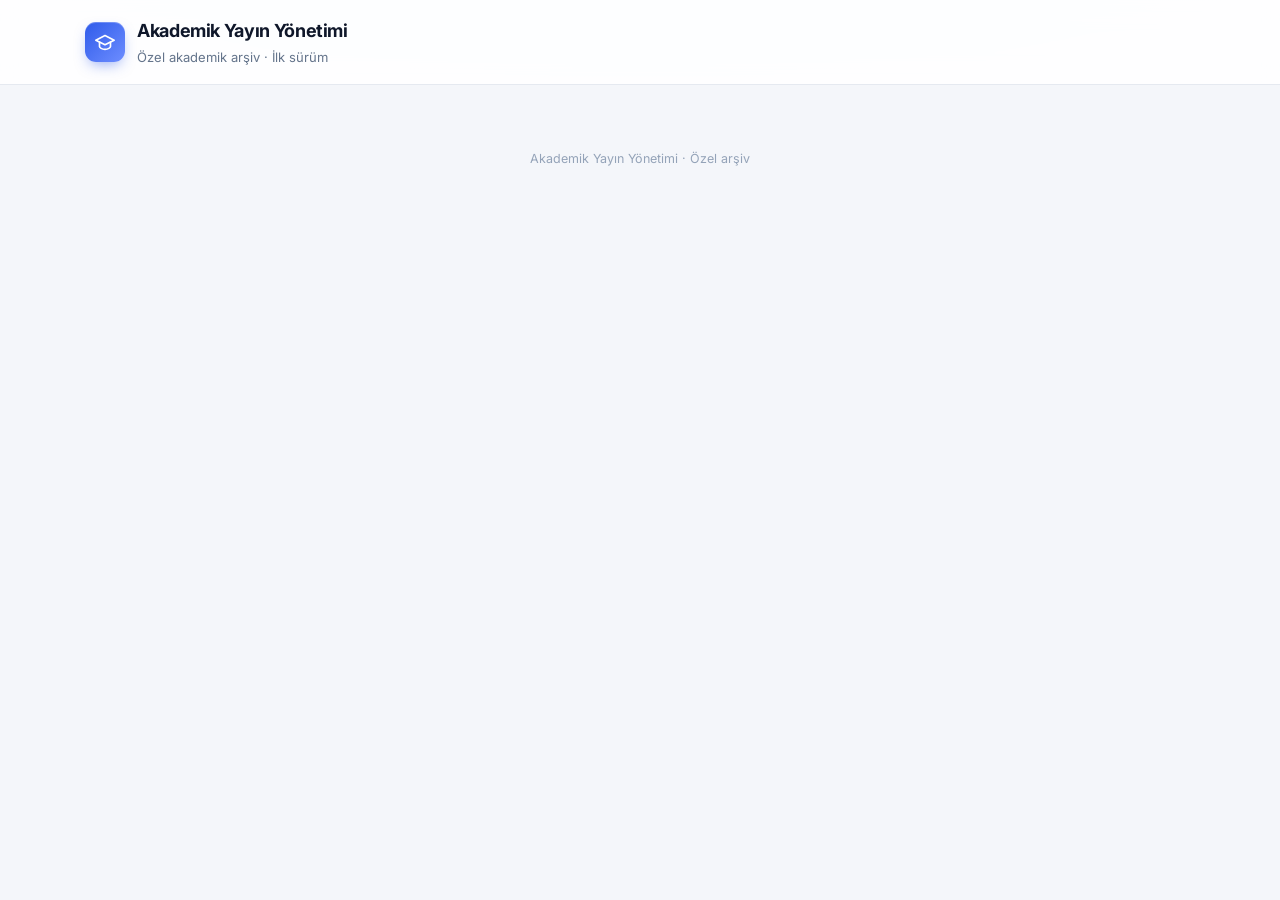
==== index.html @ 17ab039a "index.html" ====
<!doctype html>
<html lang="tr">
<head>
<meta charset="UTF-8">
<meta name="viewport" content="width=device-width, initial-scale=1">
<meta name="theme-color" content="#2f5bea">
<meta name="robots" content="noindex, nofollow">
<title>Akademik Yayın ve CV Yönetimi</title>
<link rel="preconnect" href="https://fonts.googleapis.com">
<link rel="preconnect" href="https://fonts.gstatic.com" crossorigin>
<link href="https://fonts.googleapis.com/css2?family=Inter:wght@400;500;600;700&display=swap" rel="stylesheet">
<link rel="stylesheet" href="./style.css">
</head>
<body>

<header class="top">
  <div class="brand">
    <span class="brand-mark" aria-hidden="true">
      <svg viewBox="0 0 24 24" fill="none" stroke="currentColor" stroke-width="1.8" stroke-linecap="round" stroke-linejoin="round"><path d="M22 10 12 5 2 10l10 5 10-5Z"/><path d="M6 12v5c0 1.2 2.7 3 6 3s6-1.8 6-3v-5"/></svg>
    </span>
    <div>
      <strong>Akademik Yayın Yönetimi</strong>
      <small>Özel akademik arşiv · İlk sürüm</small>
    </div>
  </div>
  <button id="logout" class="secondary hidden">Çıkış</button>
</header>

<main>

<section id="setup" class="panel hidden">
  <h2>Kurulum gerekiyor</h2>
  <p>Önce README.md içindeki Supabase kurulumunu tamamlayın ve config.js dosyasına proje URL'si ile publishable/anon anahtarını girin.</p>
</section>

<section id="loginPanel" class="panel narrow hidden">
  <h1>Güvenli giriş</h1>
  <p class="lead">Yayınlarınız yalnızca yetkili hesabınızla görüntülenir.</p>
  <form id="loginForm">
    <label>E-posta<input id="email" type="email" autocomplete="username" required></label>
    <label>Şifre<input id="password" type="password" autocomplete="current-password" required></label>
    <div class="actions"><button class="block">Giriş yap</button></div>
  </form>
  <p id="loginMsg" class="message"></p>
</section>

<div id="app" class="hidden">

<nav class="tabs" aria-label="Bölümler">
  <button data-tab="publications" class="selected">
    <svg viewBox="0 0 24 24" fill="none" stroke="currentColor" stroke-width="1.8" stroke-linecap="round" stroke-linejoin="round" aria-hidden="true"><path d="M4 19.5A2.5 2.5 0 0 1 6.5 17H20"/><path d="M6.5 2H20v20H6.5A2.5 2.5 0 0 1 4 19.5v-15A2.5 2.5 0 0 1 6.5 2Z"/></svg>Yayınlarım
  </button>
  <button data-tab="edit">
    <svg viewBox="0 0 24 24" fill="none" stroke="currentColor" stroke-width="1.8" stroke-linecap="round" stroke-linejoin="round" aria-hidden="true"><circle cx="12" cy="12" r="9"/><path d="M12 8v8M8 12h8"/></svg>Yayın ekle
  </button>
  <button data-tab="presentationsTab">
    <svg viewBox="0 0 24 24" fill="none" stroke="currentColor" stroke-width="1.8" stroke-linecap="round" stroke-linejoin="round" aria-hidden="true"><rect x="3" y="4" width="18" height="12" rx="2"/><path d="M12 16v4M8 20h8"/></svg>Sunumlar
  </button>
  <button data-tab="cv">
    <svg viewBox="0 0 24 24" fill="none" stroke="currentColor" stroke-width="1.8" stroke-linecap="round" stroke-linejoin="round" aria-hidden="true"><path d="M14 2H6a2 2 0 0 0-2 2v16a2 2 0 0 0 2 2h12a2 2 0 0 0 2-2V8Z"/><path d="M14 2v6h6M8 13h8M8 17h5"/></svg>CV / Çıktı
  </button>
  <button data-tab="profile">
    <svg viewBox="0 0 24 24" fill="none" stroke="currentColor" stroke-width="1.8" stroke-linecap="round" stroke-linejoin="round" aria-hidden="true"><circle cx="12" cy="8" r="4"/><path d="M4 21a8 8 0 0 1 16 0"/></svg>Profilim
  </button>
</nav>

<!-- ============ YAYINLARIM ============ -->
<section id="publications" class="panel tab">
  <h1>Bilimsel yayınlarım</h1>
  <div class="stats">
    <div><small>Yayın</small><strong id="count">0</strong></div>
    <div><small>Kaydedilmiş atıf</small><strong id="citations">0</strong></div>
  </div>
  <label>Yayın ara<input id="search" type="search" placeholder="Başlık, yazar, dergi, yıl..."></label>
  <div id="list"></div>
</section>

<!-- ============ YAYIN EKLE / DÜZENLE ============ -->
<section id="edit" class="panel tab hidden">
  <h1 id="editTitle">Yeni yayın ekle</h1>
  <form id="publicationForm">
    <input id="pubId" type="hidden">

    <h2 class="form-section">Tanımlayıcılar</h2>
    <div class="columns">
      <label>DOI<input id="doi" placeholder="10.xxxx/xxxxx"></label>
      <label>PMID<input id="pmid" placeholder="PubMed kimliği"></label>
    </div>
    <div class="actions tight"><button id="doiLookup" type="button" class="secondary">DOI ile bilgileri getir</button></div>

    <h2 class="form-section">Yayın bilgileri</h2>
    <label>Makale başlığı *<input id="title" required></label>
    <label>Yazarlar<input id="authors" placeholder="Soyadı Adı; Soyadı Adı"></label>
    <div class="columns">
      <label>Dergi<input id="journal"></label>
      <label>Yıl<input id="year" type="number" min="1900" max="2100"></label>
    </div>

    <div class="columns">
      <label>Yayın kategorisi
        <select id="publicationCategory">
          <option value="unclassified">Sınıflandırılmamış</option>
          <option value="sci">SCI / SCI-Expanded</option>
          <option value="esci">ESCI</option>
          <option value="scopus">Scopus / Diğer uluslararası indeksler</option>
          <option value="international">Diğer uluslararası hakemli dergiler</option>
          <option value="national">Ulusal hakemli dergiler</option>
          <option value="other">Diğer bilimsel yayınlar</option>
        </select>
      </label>
    </div>

    <div class="columns">
      <label>Cilt (Volume)<input id="volume" type="text" placeholder="Örn: 25"></label>
      <label>Sayı (Issue)<input id="issue" type="text" placeholder="Örn: 3"></label>
    </div>
    <div class="columns">
      <label>Sayfa aralığı<input id="pages" type="text" placeholder="Örn: 125-132"></label>
      <label>Makale numarası<input id="articleNumber" type="text" placeholder="Örn: e10452"></label>
    </div>

    <h2 class="form-section">Bağlantılar ve atıf</h2>
    <div class="columns">
      <label>PubMed bağlantısı<input id="pubmedUrl" type="url" placeholder="https://pubmed.ncbi.nlm.nih.gov/..."></label>
      <label>Dergi bağlantısı<input id="journalUrl" type="url" placeholder="https://..."></label>
    </div>
    <div class="columns">
      <label>Atıf sayısı <span class="hint">(elle güncellenebilir)</span><input id="citationCount" type="number" min="0" value="0"></label>
      <label>Atıf kaynağı<input id="citationSource" placeholder="OpenAlex / Scopus / WoS / Google Scholar"></label>
    </div>

    <h2 class="form-section">Dosya ve notlar</h2>
    <div id="existingPdf" class="notice hidden">
      <div class="notice-row">
        <span><strong>Mevcut PDF:</strong> <span id="existingPdfName"></span></span>
        <button type="button" id="openExistingPdf" class="secondary">PDF dosyasını aç</button>
      </div>
      <label class="check"><input id="removePdf" type="checkbox"> Mevcut PDF dosyasını kaldır</label>
    </div>
    <label>PDF dosyası <span class="hint">(özel depoya yüklenir; yeni dosya seçerseniz eskisinin yerini alır)</span><input id="pdf" type="file" accept="application/pdf"></label>
    <label>Notlar<textarea id="notes" rows="3"></textarea></label>

    <div class="actions">
      <button type="submit">Yayını kaydet</button>
      <button type="button" id="cancelEdit" class="secondary">Temizle</button>
    </div>
    <p class="message" id="saveMsg"></p>
  </form>
</section>

<!-- ============ SUNUMLAR ============ -->
<section id="presentationsTab" class="panel tab hidden">
  <h1>Sunumlarım</h1>

  <form id="presentationForm" class="subpanel">
    <h3>Yeni sunum yükle</h3>
    <label>Sunum başlığı *<input id="presTitle" required placeholder="Örn: Kranial Görüntüleme Sunumu"></label>
    <label>Dosya (PPTX, PDF vb.) *<input id="presFile" type="file" required accept=".pptx,.pdf,.ppt,.ppsx"></label>
    <div class="actions"><button type="submit">Sunumu yükle</button></div>
    <p class="message" id="presMsg"></p>
  </form>

  <label>Sunum ara<input id="presSearch" type="search" placeholder="Sunum başlığı ara..."></label>

  <div id="presentationsList"><p>Yüklenen sunum bulunmuyor.</p></div>
</section>

<!-- ============ CV ============ -->
<section id="cv" class="panel tab hidden">
  <h1>Akademik CV ve yayın listesi</h1>
  <p class="lead">CV'ye eklenecek yayınları işaretleyin; tarayıcıdan PDF olarak kaydedebilir veya yazdırabilirsiniz.</p>
  <div id="cvChoices"></div>
  <div class="actions">
    <button id="printCv">CV / yayın listesini yazdır</button>
    <button id="exportJson" class="secondary">Verileri JSON yedekle</button>
  </div>
</section>

<!-- ============ PROFİL ============ -->
<section id="profile" class="panel tab hidden">
  <h1>Akademik profil</h1>
  <form id="profileForm">
    <div class="columns">
      <label>Ad soyad<input id="fullName" placeholder="Prof. Dr. ..."></label>
      <label>Kurum<input id="institution"></label>
    </div>
    <div class="columns">
      <label>Uzmanlık / görev<input id="specialty"></label>
      <label>ORCID<input id="orcid" placeholder="0000-0000-0000-0000"></label>
    </div>
    <label>E-posta<input id="contactEmail" type="email"></label>
    <label>Özgeçmiş özeti<textarea id="bio" rows="5"></textarea></label>
    <div class="actions"><button>Profili kaydet</button></div>
    <p id="profileMsg" class="message"></p>
  </form>
</section>

</div>

<p id="globalMsg" class="message"></p>
</main>

<footer class="site-footer">Akademik Yayın Yönetimi · Özel arşiv</footer>

<script src="./config.js"></script>
<script type="module" src="./app.js"></script>
</body>
</html>
---- style.css ----
/* =========================================================
   Akademik Yayın Yönetimi — Profesyonel Tema
   Mevcut HTML sınıflarıyla tam uyumlu (değişiklik gerekmez)
   ========================================================= */

:root {
  /* Renkler */
  --primary: #0b1220;
  --primary-hover: #1e293b;
  --accent: #2f5bea;
  --accent-hover: #2349c9;
  --accent-soft: #eef2ff;
  --accent-ring: rgba(47, 91, 234, 0.18);

  --bg-color: #f4f6fa;
  --card-bg: #ffffff;
  --surface-2: #f8fafc;

  --text-main: #334155;
  --text-strong: #0f172a;
  --text-muted: #64748b;

  --border-color: #e5e9f0;
  --border-strong: #d3dae6;

  --danger: #dc2626;
  --danger-soft: #fef2f2;
  --success: #16a34a;

  /* Biçim */
  --radius: 14px;
  --radius-sm: 8px;
  --shadow-sm: 0 1px 2px rgba(15, 23, 42, 0.05);
  --shadow-md: 0 4px 24px -6px rgba(15, 23, 42, 0.08), 0 1px 3px rgba(15, 23, 42, 0.04);
  --shadow-lg: 0 12px 40px -12px rgba(15, 23, 42, 0.18);
  --transition: all 0.2s cubic-bezier(0.4, 0, 0.2, 1);

  --font: "Inter", -apple-system, BlinkMacSystemFont, "Segoe UI", Roboto,
    Helvetica, Arial, sans-serif;
}

* { box-sizing: border-box; }

html { scroll-behavior: smooth; }

body {
  margin: 0;
  background:
    radial-gradient(1200px 400px at 50% -200px, #e6ecfb 0%, transparent 70%),
    var(--bg-color);
  background-attachment: fixed;
  color: var(--text-main);
  font: 15px/1.65 var(--font);
  -webkit-font-smoothing: antialiased;
  -moz-osx-font-smoothing: grayscale;
  text-rendering: optimizeLegibility;
}

::selection { background: var(--accent-ring); color: var(--text-strong); }

/* ---------- Üst çubuk ---------- */
.top {
  position: sticky;
  top: 0;
  z-index: 50;
  background: rgba(255, 255, 255, 0.85);
  -webkit-backdrop-filter: saturate(180%) blur(12px);
  backdrop-filter: saturate(180%) blur(12px);
  border-bottom: 1px solid var(--border-color);
  padding: 16px max(24px, calc((100vw - 1150px) / 2 + 20px));
  display: flex;
  justify-content: space-between;
  align-items: center;
  gap: 16px;
}

.top strong {
  display: block;
  font-size: 18px;
  font-weight: 700;
  color: var(--text-strong);
  letter-spacing: -0.02em;
}

.top small {
  display: block;
  color: var(--text-muted);
  font-size: 13px;
  margin-top: 1px;
}

/* ---------- Yerleşim ---------- */
main {
  max-width: 1150px;
  margin: 32px auto 64px;
  padding: 0 20px;
}

.panel {
  background: var(--card-bg);
  border: 1px solid var(--border-color);
  border-radius: var(--radius);
  padding: 36px;
  margin-bottom: 24px;
  box-shadow: var(--shadow-md);
}

.narrow {
  max-width: 440px;
  margin: 96px auto;
  padding: 40px;
  box-shadow: var(--shadow-lg);
}

.hidden { display: none !important; }

/* ---------- Başlıklar ---------- */
h1 {
  font-size: 26px;
  line-height: 1.25;
  color: var(--text-strong);
  margin: 0 0 24px;
  letter-spacing: -0.025em;
  font-weight: 700;
}

h2 {
  font-size: 18px;
  color: var(--text-strong);
  letter-spacing: -0.015em;
  font-weight: 650;
  margin: 28px 0 12px;
}

p { margin: 0 0 12px; }

/* ---------- Form ---------- */
label {
  display: block;
  font-size: 12px;
  font-weight: 600;
  color: var(--text-muted);
  margin: 18px 0 6px;
  text-transform: uppercase;
  letter-spacing: 0.06em;
}

input, textarea, select {
  width: 100%;
  padding: 11px 14px;
  border: 1px solid var(--border-strong);
  border-radius: var(--radius-sm);
  font: inherit;
  background: #fff;
  color: var(--text-strong);
  box-shadow: var(--shadow-sm);
  transition: var(--transition);
}

input::placeholder, textarea::placeholder { color: #94a3b8; }

input:hover, textarea:hover, select:hover { border-color: #b8c2d3; }

input:focus, textarea:focus, select:focus {
  outline: none;
  border-color: var(--accent);
  box-shadow: 0 0 0 4px var(--accent-ring);
}

textarea { resize: vertical; min-height: 96px; }

select {
  appearance: none;
  -webkit-appearance: none;
  padding-right: 38px;
  background-image: url("data:image/svg+xml,%3Csvg xmlns='http://www.w3.org/2000/svg' width='16' height='16' fill='none' stroke='%2364748b' stroke-width='2' stroke-linecap='round' stroke-linejoin='round'%3E%3Cpath d='m4 6 4 4 4-4'/%3E%3C/svg%3E");
  background-repeat: no-repeat;
  background-position: right 12px center;
}

/* ---------- Butonlar ---------- */
button, a.button {
  display: inline-flex;
  align-items: center;
  justify-content: center;
  gap: 6px;
  background: var(--accent);
  color: #fff;
  border: 1px solid transparent;
  border-radius: var(--radius-sm);
  padding: 10px 18px;
  font: inherit;
  font-weight: 600;
  line-height: 1.2;
  cursor: pointer;
  text-decoration: none;
  white-space: nowrap;
  box-shadow: 0 1px 2px rgba(47, 91, 234, 0.25), inset 0 1px 0 rgba(255, 255, 255, 0.12);
  transition: var(--transition);
}

button:hover, a.button:hover {
  background: var(--accent-hover);
  text-decoration: none;
  transform: translateY(-1px);
  box-shadow: 0 6px 14px -4px rgba(47, 91, 234, 0.45);
}

button:active, a.button:active { transform: translateY(0); box-shadow: none; }

button:focus-visible, a.button:focus-visible, a:focus-visible,
.tabs button:focus-visible {
  outline: none;
  box-shadow: 0 0 0 4px var(--accent-ring);
}

button:disabled {
  opacity: 0.55;
  cursor: not-allowed;
  transform: none;
  box-shadow: none;
}

button.secondary, a.button.secondary {
  background: #fff;
  color: var(--text-main);
  border-color: var(--border-strong);
  box-shadow: var(--shadow-sm);
}

button.secondary:hover, a.button.secondary:hover {
  background: var(--surface-2);
  border-color: #b8c2d3;
  color: var(--text-strong);
  box-shadow: var(--shadow-sm);
}

/* Silme / tehlikeli işlemler: <button class="danger"> */
button.danger, a.button.danger {
  background: #fff;
  color: var(--danger);
  border-color: #fecaca;
  box-shadow: var(--shadow-sm);
}

button.danger:hover, a.button.danger:hover {
  background: var(--danger-soft);
  border-color: #fca5a5;
  box-shadow: none;
}

/* ---------- Sekmeler ---------- */
.tabs {
  display: flex;
  gap: 4px;
  flex-wrap: wrap;
  margin-bottom: 24px;
  background: #e9edf4;
  padding: 5px;
  border-radius: 12px;
  width: fit-content;
  max-width: 100%;
}

.tabs button {
  background: transparent;
  color: var(--text-muted);
  border: 0;
  box-shadow: none;
  font-weight: 500;
  border-radius: 8px;
  padding: 9px 18px;
}

.tabs button:hover {
  color: var(--text-strong);
  background: rgba(255, 255, 255, 0.6);
  transform: none;
  box-shadow: none;
}

.tabs button.selected {
  background: var(--card-bg);
  color: var(--accent);
  font-weight: 600;
  box-shadow: 0 1px 3px rgba(15, 23, 42, 0.12);
}

/* ---------- Yerleşim yardımcıları ---------- */
.columns {
  display: grid;
  grid-template-columns: 1fr 1fr;
  gap: 24px;
}

.actions {
  display: flex;
  gap: 10px;
  flex-wrap: wrap;
  margin-top: 24px;
  align-items: center;
}

/* ---------- İstatistik kartları ---------- */
.stats {
  display: flex;
  gap: 16px;
  margin: 8px 0 28px;
  flex-wrap: wrap;
}

.stats > div {
  position: relative;
  overflow: hidden;
  background: linear-gradient(160deg, #ffffff 0%, var(--surface-2) 100%);
  border: 1px solid var(--border-color);
  padding: 20px 26px 18px;
  border-radius: var(--radius);
  min-width: 190px;
  box-shadow: var(--shadow-sm);
  transition: var(--transition);
}

.stats > div::before {
  content: "";
  position: absolute;
  inset: 0 auto 0 0;
  width: 4px;
  background: linear-gradient(180deg, var(--accent), #7c9cff);
}

.stats > div:hover {
  transform: translateY(-2px);
  box-shadow: var(--shadow-md);
}

.stats small {
  display: block;
  color: var(--text-muted);
  font-size: 11.5px;
  text-transform: uppercase;
  letter-spacing: 0.08em;
  font-weight: 600;
}

.stats strong {
  display: block;
  margin-top: 4px;
  font-size: 34px;
  line-height: 1.15;
  font-weight: 750;
  color: var(--text-strong);
  letter-spacing: -0.03em;
  font-variant-numeric: tabular-nums;
}

/* ---------- Yayın listesi ---------- */
.publication {
  position: relative;
  padding: 22px 16px;
  margin: 0 -16px;
  border-bottom: 1px solid var(--border-color);
  border-radius: 10px;
  transition: var(--transition);
}

.publication:hover { background: var(--surface-2); }

.publication:last-child { border-bottom: none; }

.publication h3 {
  margin: 0 0 6px;
  font-size: 16.5px;
  line-height: 1.4;
  color: var(--text-strong);
  font-weight: 600;
  letter-spacing: -0.012em;
}

.publication p {
  margin: 3px 0;
  color: var(--text-muted);
  font-size: 13.5px;
  line-height: 1.55;
}

.publication .actions {
  margin-top: 14px;
  gap: 8px;
}

.publication button, .publication a.button {
  padding: 6px 13px;
  font-size: 13px;
  border-radius: 7px;
}

/* DOI / Dergi sayfası gibi düz bağlantılar: ince çerçeveli çipler */
.publication .actions a:not(.button) {
  display: inline-flex;
  align-items: center;
  padding: 5px 12px;
  font-size: 13px;
  font-weight: 500;
  border: 1px solid var(--border-color);
  border-radius: 7px;
  background: #fff;
  color: var(--accent);
  transition: var(--transition);
}

.publication .actions a:not(.button):hover {
  background: var(--accent-soft);
  border-color: #c7d2fe;
  text-decoration: none;
}

/* ---------- Bildirim mesajı ---------- */
.message {
  color: var(--danger);
  background: var(--danger-soft);
  border: 1px solid #fecaca;
  border-radius: var(--radius-sm);
  font-size: 14px;
  font-weight: 500;
  padding: 10px 14px;
  margin-top: 14px;
}

.message:empty { display: none; }

.message.success {
  color: var(--success);
  background: #f0fdf4;
  border-color: #bbf7d0;
}

/* ---------- CV satırları ---------- */
.cvline {
  padding: 12px 8px;
  border-bottom: 1px solid var(--border-color);
  border-radius: 8px;
  transition: var(--transition);
}

.cvline:hover { background: var(--surface-2); }

.cvline label {
  font-weight: 400;
  font-size: 14.5px;
  color: var(--text-main);
  margin: 0;
  text-transform: none;
  letter-spacing: 0;
  display: flex;
  align-items: center;
  cursor: pointer;
}

.cvline input {
  width: 18px;
  height: 18px;
  padding: 0;
  margin-right: 12px;
  accent-color: var(--accent);
  box-shadow: none;
  flex-shrink: 0;
}

/* ---------- Bağlantılar & yardımcılar ---------- */
a {
  color: var(--accent);
  text-decoration: none;
  overflow-wrap: anywhere;
  font-weight: 500;
  transition: color 0.15s ease;
}

a:hover { color: var(--accent-hover); text-decoration: underline; text-underline-offset: 3px; }

.muted { color: var(--text-muted); font-size: 13px; }

hr { border: 0; border-top: 1px solid var(--border-color); margin: 24px 0; }

/* ---------- Kaydırma çubuğu ---------- */
::-webkit-scrollbar { width: 10px; height: 10px; }
::-webkit-scrollbar-thumb { background: #cbd5e1; border-radius: 10px; border: 2px solid var(--bg-color); }
::-webkit-scrollbar-thumb:hover { background: #94a3b8; }

/* ---------- Marka (üst çubuk) ---------- */
.brand { display: flex; align-items: center; gap: 12px; min-width: 0; }

.brand-mark {
  width: 40px;
  height: 40px;
  flex-shrink: 0;
  display: grid;
  place-items: center;
  border-radius: 11px;
  color: #fff;
  background: linear-gradient(135deg, var(--accent), #6d8dff);
  box-shadow: 0 6px 14px -4px rgba(47, 91, 234, 0.5), inset 0 1px 0 rgba(255, 255, 255, 0.25);
}

.brand-mark svg { width: 22px; height: 22px; }

/* ---------- Sekme ikonları ---------- */
.tabs button { gap: 8px; }
.tabs button svg { width: 16px; height: 16px; flex-shrink: 0; }
.tabs button * { pointer-events: none; }

/* ---------- Bölüm geçiş animasyonu ---------- */
.tab:not(.hidden) { animation: fadeUp 0.28s ease both; }

@keyframes fadeUp {
  from { opacity: 0; transform: translateY(6px); }
  to   { opacity: 1; transform: none; }
}

/* ---------- Metin yardımcıları ---------- */
.lead { color: var(--text-muted); margin: -12px 0 22px; max-width: 640px; }

.hint {
  font-weight: 400;
  text-transform: none;
  letter-spacing: 0;
  font-size: 12.5px;
  color: #94a3b8;
}

/* ---------- Form bölümleri ---------- */
.form-section {
  display: flex;
  align-items: center;
  gap: 12px;
  margin: 32px 0 4px;
  font-size: 12px;
  font-weight: 700;
  text-transform: uppercase;
  letter-spacing: 0.09em;
  color: var(--accent);
}

.form-section::after { content: ""; flex: 1; height: 1px; background: var(--border-color); }
.form-section:first-of-type { margin-top: 4px; }

.actions.tight { margin-top: 14px; }

button.block { width: 100%; padding: 12px 18px; }

/* ---------- Alt panel (sunum yükleme formu) ---------- */
.subpanel {
  background: var(--surface-2);
  border: 1px solid var(--border-color);
  border-radius: 12px;
  padding: 22px 24px;
  margin-bottom: 28px;
}

.subpanel h3 { margin: 0 0 4px; font-size: 16px; font-weight: 650; color: var(--text-strong); }

/* ---------- Bilgi kutusu (mevcut PDF) ---------- */
.notice {
  padding: 14px 16px;
  margin: 18px 0 4px;
  background: var(--accent-soft);
  border: 1px solid #c7d2fe;
  border-radius: 10px;
  font-size: 14px;
  color: var(--text-strong);
}

.notice-row { display: flex; align-items: center; justify-content: space-between; gap: 12px; flex-wrap: wrap; }

/* ---------- Onay kutusu satırı ---------- */
.check {
  display: flex;
  align-items: center;
  gap: 10px;
  margin: 12px 0 0;
  font-size: 14px;
  font-weight: 400;
  text-transform: none;
  letter-spacing: 0;
  color: var(--text-main);
  cursor: pointer;
}

.check input { width: 18px; height: 18px; padding: 0; box-shadow: none; accent-color: var(--accent); }

/* ---------- Boş durum ---------- */
#presentationsList > p,
#list > p,
#cvChoices > p {
  text-align: center;
  color: var(--text-muted);
  padding: 36px 16px;
  margin: 8px 0;
  border: 1px dashed var(--border-strong);
  border-radius: 12px;
  background: var(--surface-2);
}

/* ---------- Alt bilgi ---------- */
.site-footer {
  text-align: center;
  color: #94a3b8;
  font-size: 12.5px;
  padding: 0 16px 40px;
}

/* ---------- Mobil ---------- */
@media (max-width: 768px) {
  main { margin: 20px auto 40px; padding: 0 14px; }
  .columns { grid-template-columns: 1fr; }
  .panel { padding: 20px; }
  .narrow { margin: 40px auto; padding: 24px; }
  .top { padding: 12px 16px; }
  .tabs { width: 100%; overflow-x: auto; flex-wrap: nowrap; }
  .tabs button { flex-shrink: 0; }
  .stats { gap: 10px; }
  .stats > div { flex: 1; min-width: 140px; padding: 16px 18px; }
  .stats strong { font-size: 28px; }
  .publication { margin: 0 -8px; padding: 18px 8px; }
  h1 { font-size: 22px; }
}

/* ---------- Hareket azaltma ---------- */
@media (prefers-reduced-motion: reduce) {
  * { transition: none !important; animation: none !important; scroll-behavior: auto !important; }
}

/* ---------- Yazdırma ---------- */
@media print {
  .top, .tabs, button, #globalMsg, .site-footer { display: none !important; }
  body { background: #fff; color: #000; }
  .panel { border: 0; box-shadow: none; padding: 0; }
  main { margin: 0; max-width: none; padding: 0; }
  .publication { break-inside: avoid; margin: 0; padding: 10px 0; }
  a { color: #000; text-decoration: none; }
}
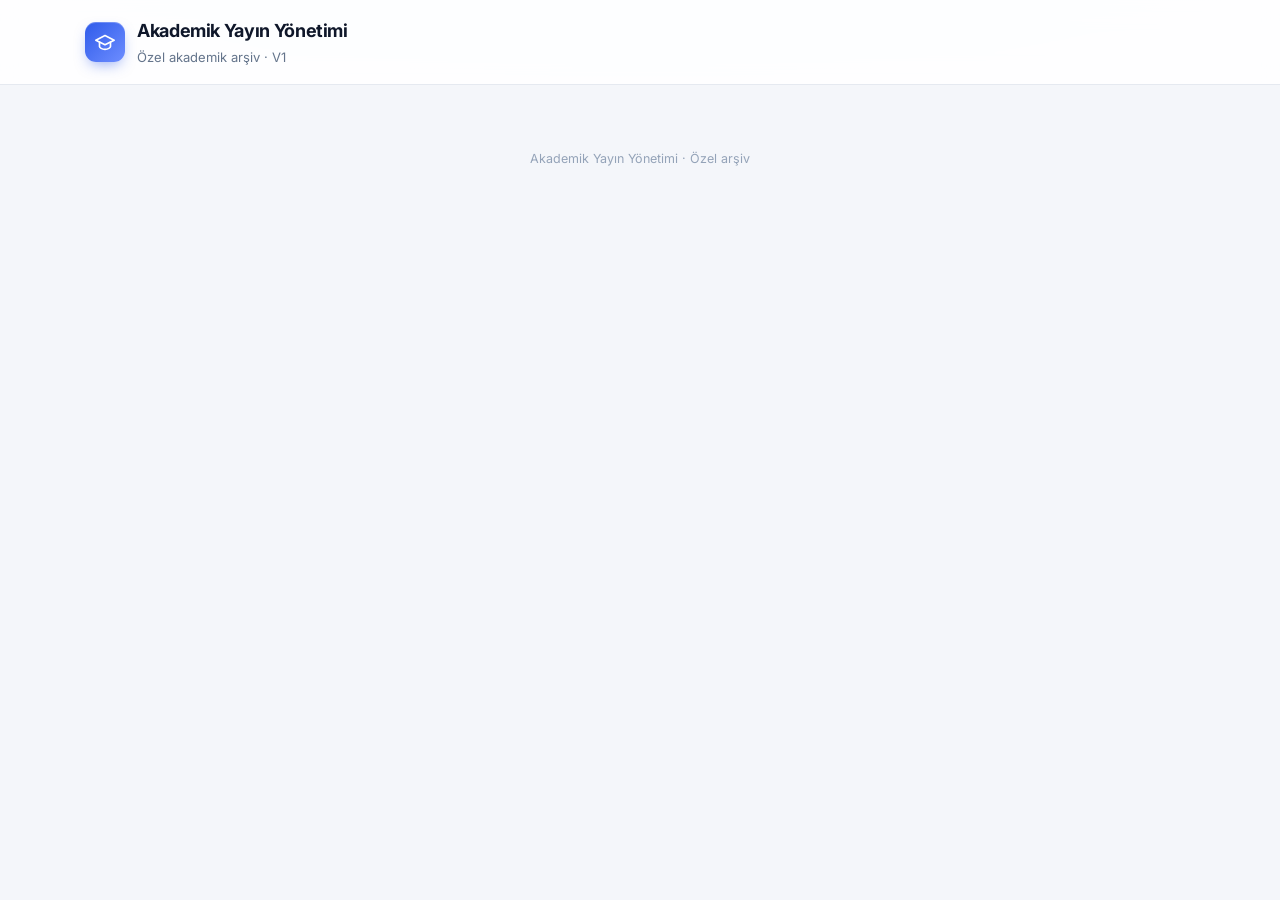
==== commit 82124764: "index.html" ====
--- a/index.html
+++ b/index.html
@@ -20,7 +20,7 @@
     </span>
     <div>
       <strong>Akademik Yayın Yönetimi</strong>
-      <small>Özel akademik arşiv · İlk sürüm</small>
+      <small>Özel akademik arşiv · V1</small>
     </div>
   </div>
   <button id="logout" class="secondary hidden">Çıkış</button>
